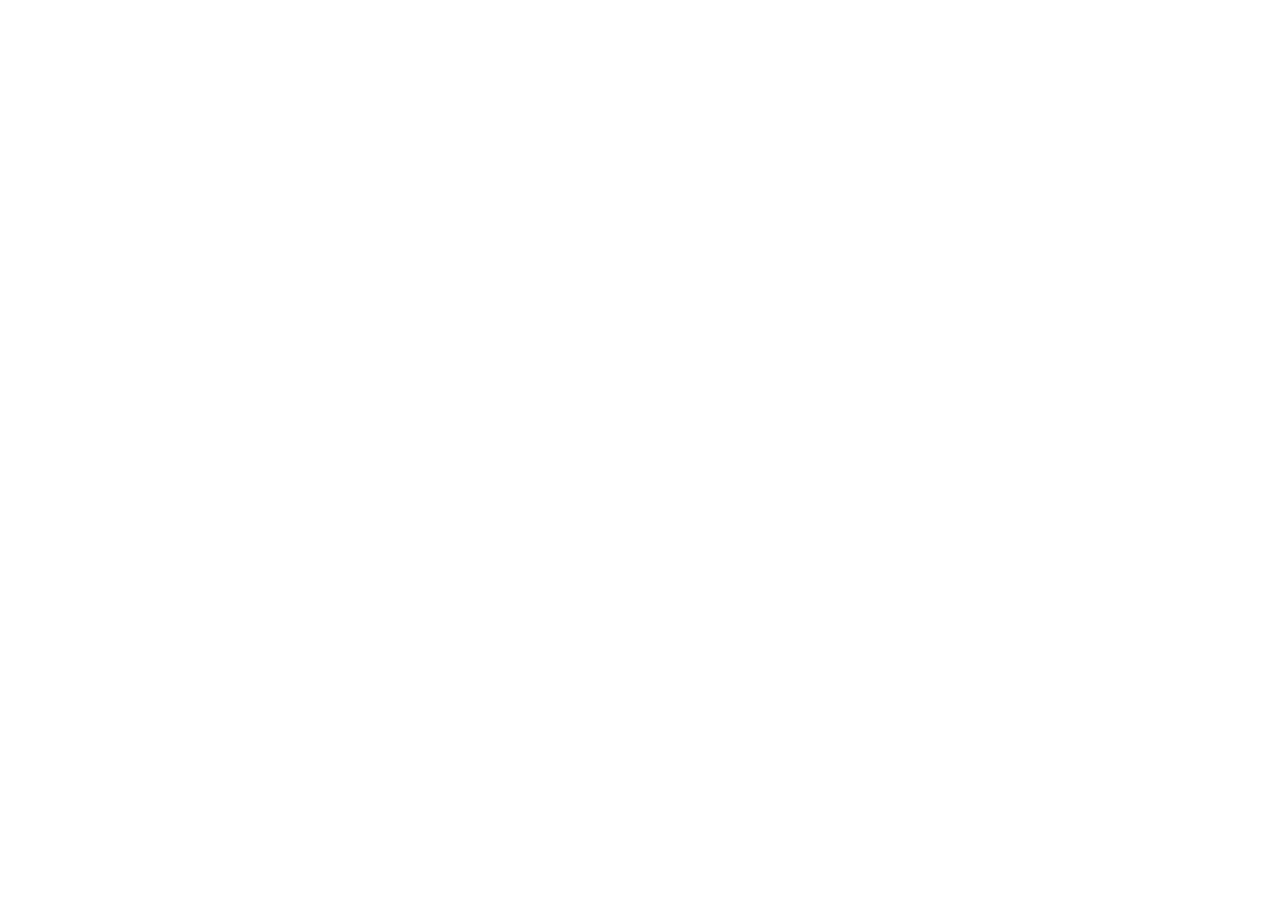
==== templates/index.html @ a1f86acf "Add static css styles and html templates" ====
<!DOCTYPE html>
<html lang="en">
<head>
    <meta charset="UTF-8">
    <meta name="viewport" content="width=device-width, initial-scale=1.0">
    <title>Weather Query</title>
    
</head>
<body>
    
</body>
</html>
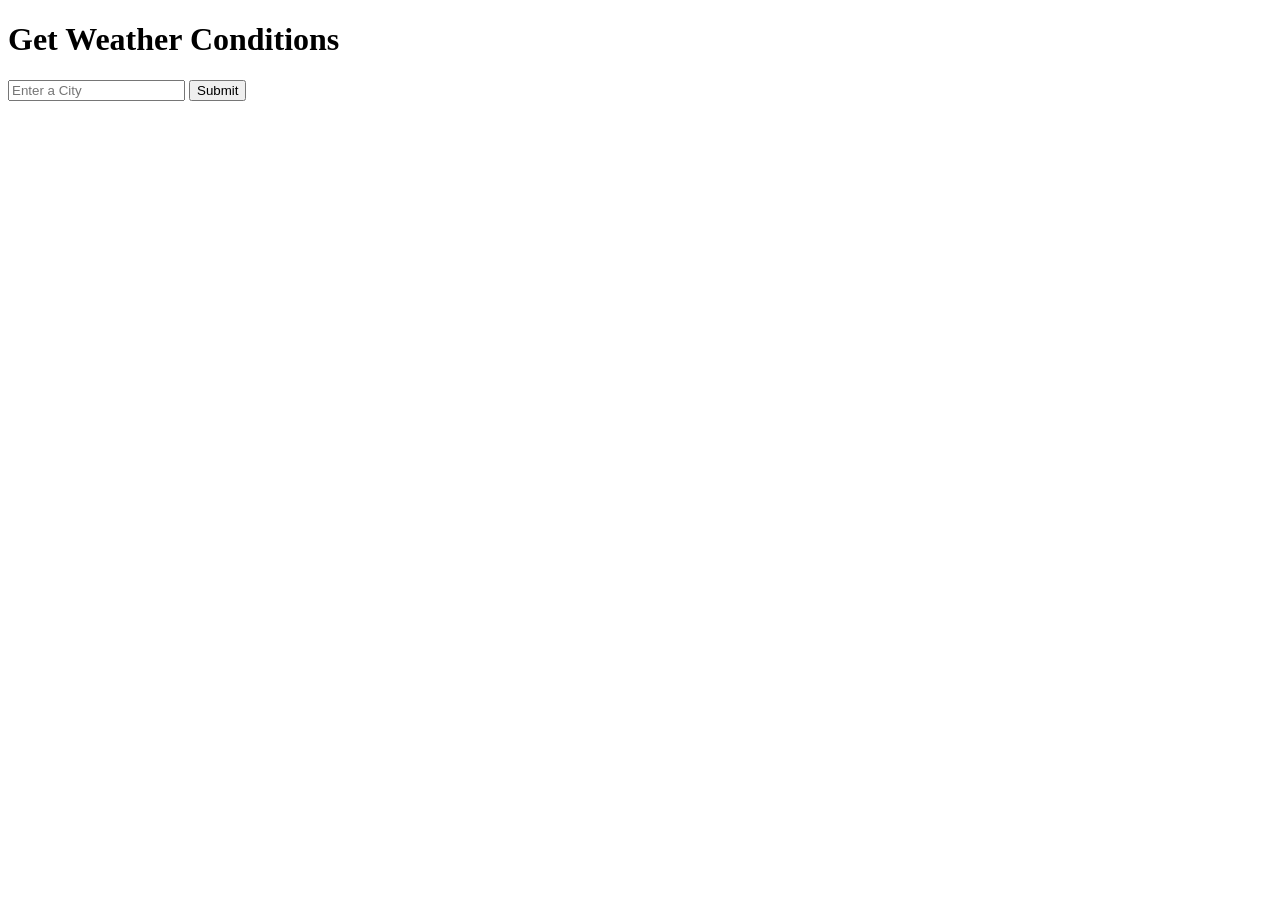
==== commit c4e129e4: "set server" ====
--- a/templates/index.html
+++ b/templates/index.html
@@ -1,12 +1,19 @@
 <!DOCTYPE html>
 <html lang="en">
-<head>
-    <meta charset="UTF-8">
-    <meta name="viewport" content="width=device-width, initial-scale=1.0">
+  <head>
+    <meta charset="UTF-8" />
+    <meta name="viewport" content="width=device-width, initial-scale=1.0" />
     <title>Weather Query</title>
-    
-</head>
-<body>
-    
-</body>
-</html>+    <link rel="stylesheet" href="{{url_for("static",
+    filename="styles/styles.css")}}" />
+  </head>
+  <body>
+    <main>
+      <h1>Get Weather Conditions</h1>
+      <form action="/weather">
+        <input type="text" name="city" id="city" placeholder="Enter a City" />
+        <button type="submit">Submit</button>
+      </form>
+    </main>
+  </body>
+</html>
